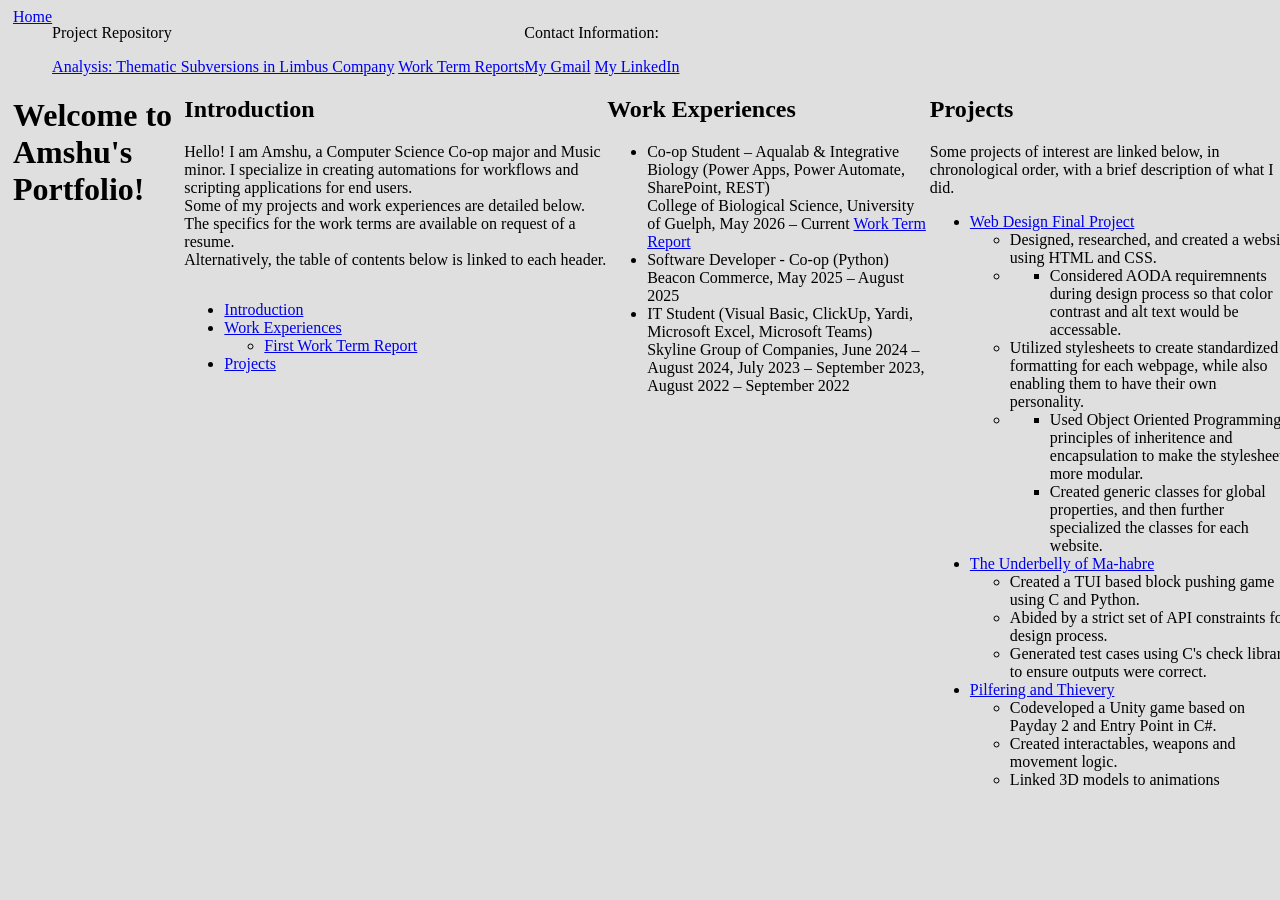
==== index.html @ 8d8a6857 "ported markdown text to html and added skeletons of the pages and css styling" ====
<!DOCTYPE html>

<html>
    <head>
        <meta charset="utf-8">
        <title>Home - Amshu's Portfolio</title>
        <meta name="description" content="The homepage for Amshu's portfolio">
        <meta name="viewport" content="width=device-width, initial-scale=1">
        <link rel="stylesheet" href="core-theme.css">
    </head>
    <body>
        <header>
            <a id="home-link" href="index.html">Home</a>
            <section>
                <p>Project Repository</p>
                <a href="Web Design Final Project/home.html">Analysis: Thematic Subversions in Limbus Company</a>
                <a href="Co-op Work Term Report/landing-page.html">Work Term Reports</a>
            </section>
            <section>
                <p>Contact Information:</p>
                <a href="amshu06@gmail.com">My Gmail</a>
                <a href="http://www.linkedin.com/in/amrthaamshu-bhat">My LinkedIn</a>
            </section>
        </header>
        <main>
            <h1>Welcome to Amshu's Portfolio!</h1>
            <section>
                <h2 id="Introduction">Introduction</h2>
                <article>
                    <p>
                        Hello! I am Amshu, a Computer Science Co-op major and Music minor. I specialize in creating automations for workflows and scripting applications for end users.<br>
                        Some of my projects and work experiences are detailed below. The specifics for the work terms are available on request of a resume.<br>
                        Alternatively, the table of contents below is linked to each header.                        
                    </p>
                </article>
                <ul id="table-of-contents">
                    <li>
                        <a href="#Introduction">Introduction</a>
                    </li>
                    <li>
                        <a href="#Work-Experiences">Work Experiences</a>
                        <ul>
                            <li>
                                <a href="#first-work-term-report">First Work Term Report</a>
                            </li>
                        </ul>
                    </li>
                    <li>
                        <a href="#Projects">Projects</a>

                    </li>

                </ul>
            </section>
            <section>
                <h2 id="Work-Experiences">Work Experiences</h2>
                <ul>
                    <li>
                        Co-op Student – Aqualab & Integrative Biology (Power Apps, Power Automate, SharePoint, REST)<br>  
                        College of Biological Science, University of Guelph, May 2026 – Current
                        <a id="first-work-term-report" href="Co-op Work Term Report/work-term-one-uog.html">Work Term Report</a>
                    </li>
                    <li>
                        Software Developer - Co-op (Python)<br>
                        Beacon Commerce, May 2025 – August 2025
                    </li>
                    <li>
                        IT Student (Visual Basic, ClickUp, Yardi, Microsoft Excel, Microsoft Teams)<br>
                        Skyline Group of Companies, June 2024 – August 2024, July 2023 – September 2023, August 2022 – September 2022
                    </li>
                </ul>
            </section>
            <section>
                <h2 id="Projects">Projects</h2>
                <p>
                    Some projects of interest are linked below, in chronological order, with a brief description of what I did.
                </p>
                <ul>
                    <li>
                        <a href="https://amshu-bhat.github.io/Web Design Final Project/home.html">Web Design Final Project</a>
                        <ul>
                            <li>
                                Designed, researched, and created a website using HTML and CSS.
                            </li>
                            <li>
                                <ul>
                                    <li>
                                        Considered AODA requiremnents during design process so that color contrast and alt text would be accessable.
                                    </li>
                                </ul>
                            </li>
                            <li>
                                Utilized stylesheets to create standardized formatting for each webpage, while also enabling them to have their own personality.
                            </li>
                            <li>
                                <ul>
                                    <li>
                                        Used Object Oriented Programming principles of inheritence and encapsulation to make the stylesheets more modular. 
                                    </li>
                                    <li>
                                        Created generic classes for global properties, and then further specialized the classes for each website.
                                    </li>
                                </ul>
                            </li>
                        </ul>
                    </li>
                    <li>
                        <a href="https://github.com/Amshu-Bhat/The-Underbelly-of-Ma-habre">The Underbelly of Ma-habre</a>
                        <ul>
                            <li>
                                Created a TUI based block pushing game using C and Python.
                            </li>
                            <li>
                                Abided by a strict set of API constraints for design process.
                                
                            </li>
                            <li>
                                Generated test cases using C's check library to ensure outputs were correct.
                            </li>
                        </ul>
                    </li>
                    <li>
                        <a href="https://github.com/Amshu-Bhat/Pilfering-and-Thievery">Pilfering and Thievery</a>
                        <ul>
                            <li>
                                Codeveloped a Unity game based on Payday 2 and Entry Point in C#.
                            </li> 
                            <li>
                                Created interactables, weapons and movement logic. 
                            </li>
                            <li>
                                Linked 3D models to animations
                            </li>
                        </ul>
                    </li>
                </ul>
            </section>
        </main>
    </body>
</html>
---- core-theme.css ----
/* 
Stylesheet for any misc pages that are not a part of a project, like the landing page.
*/

/* :root{
    
} */

body{
    color: black;
    background-color: rgba(220, 220, 220, 0.9); 
    padding: 0px 5px;
}


header{
    display: flex;
    position: sticky;
}

#home-link{
    max-width: 10vw;
}

main{
    display: flex;
    width: 100vw;
    height:auto;
}

h2{

}

#table-of-contents{
    display: inline flex;
    flex-direction: column;
}
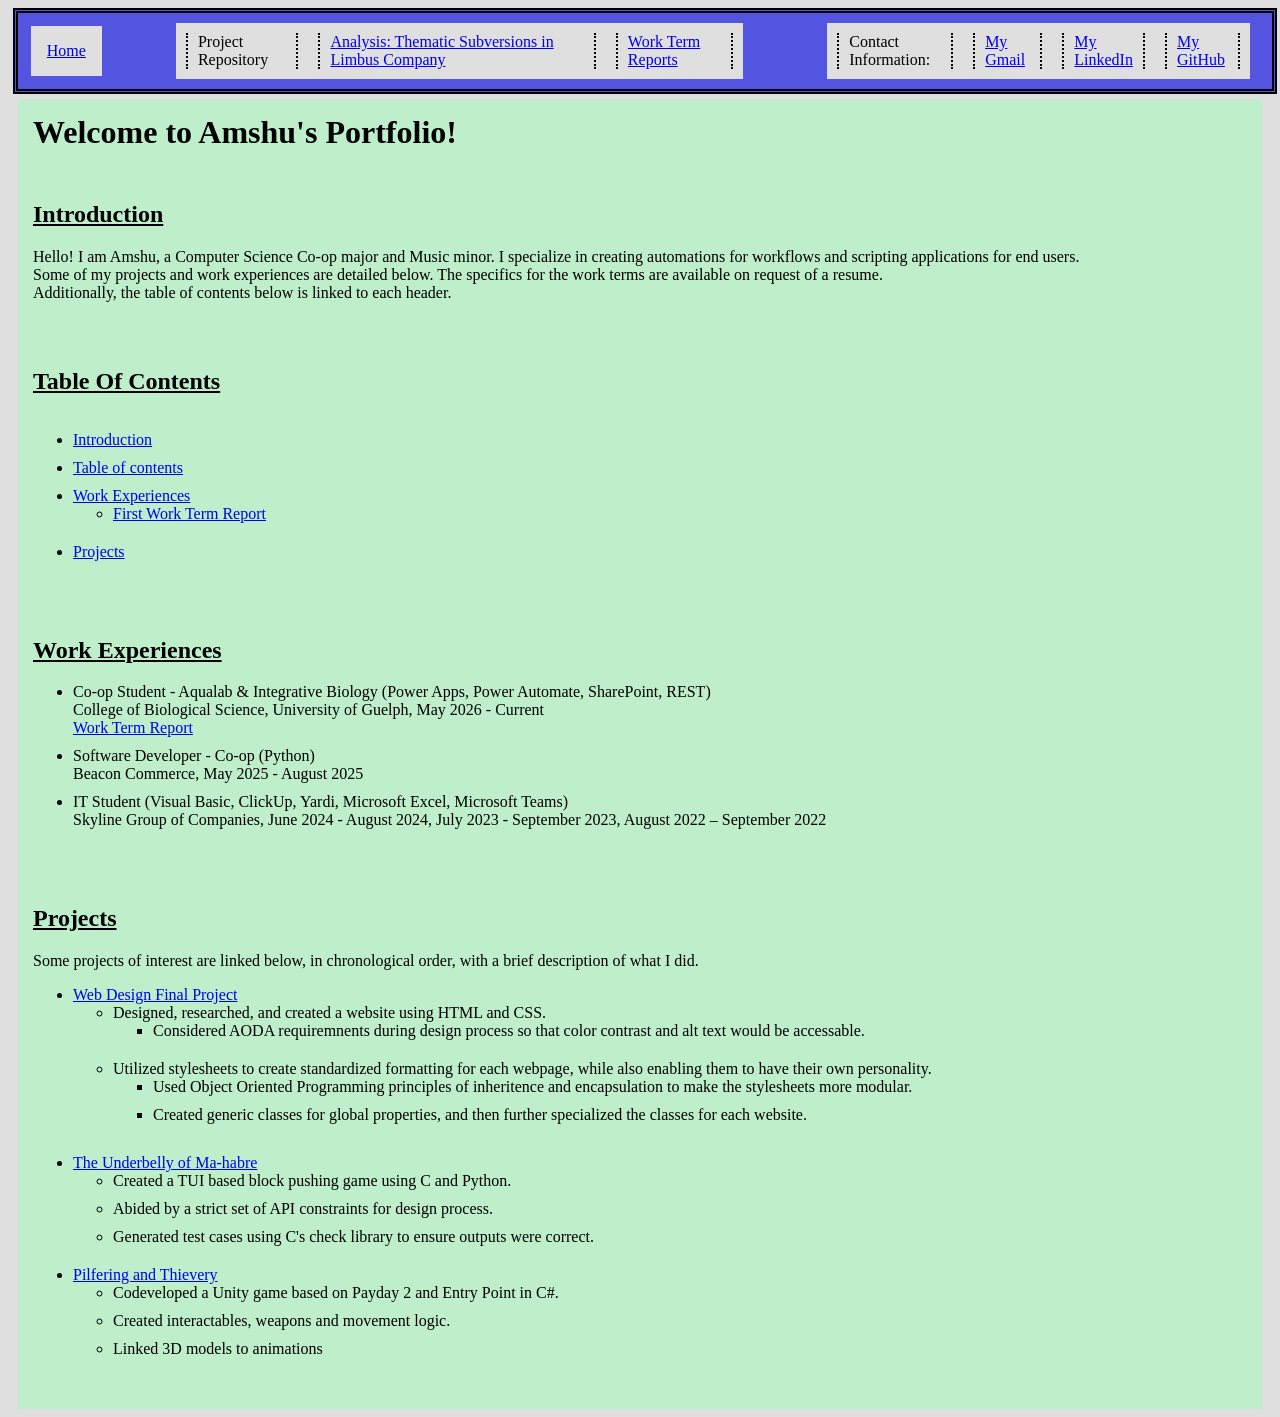
==== commit 8a8c67d5: "made workterm report" ====
--- a/index.html
+++ b/index.html
@@ -11,15 +11,16 @@
     <body>
         <header>
             <a id="home-link" href="index.html">Home</a>
-            <section>
+            <section id="header-subfield">
                 <p>Project Repository</p>
                 <a href="Web Design Final Project/home.html">Analysis: Thematic Subversions in Limbus Company</a>
                 <a href="Co-op Work Term Report/landing-page.html">Work Term Reports</a>
             </section>
-            <section>
+            <section id="header-subfield">
                 <p>Contact Information:</p>
                 <a href="amshu06@gmail.com">My Gmail</a>
                 <a href="http://www.linkedin.com/in/amrthaamshu-bhat">My LinkedIn</a>
+                <a href="https://github.com/Amshu-Bhat">My GitHub</a>
             </section>
         </header>
         <main>
@@ -30,12 +31,18 @@
                     <p>
                         Hello! I am Amshu, a Computer Science Co-op major and Music minor. I specialize in creating automations for workflows and scripting applications for end users.<br>
                         Some of my projects and work experiences are detailed below. The specifics for the work terms are available on request of a resume.<br>
-                        Alternatively, the table of contents below is linked to each header.                        
+                        Additionally, the table of contents below is linked to each header.                        
                     </p>
                 </article>
+            </section>
+            <section>
+                <h2 id="TOC-header">Table Of Contents</h2>
                 <ul id="table-of-contents">
                     <li>
                         <a href="#Introduction">Introduction</a>
+                    </li>
+                    <li>
+                        <a href="#TOC-header">Table of contents</a>
                     </li>
                     <li>
                         <a href="#Work-Experiences">Work Experiences</a>
@@ -47,7 +54,6 @@
                     </li>
                     <li>
                         <a href="#Projects">Projects</a>
-
                     </li>
 
                 </ul>
@@ -56,17 +62,17 @@
                 <h2 id="Work-Experiences">Work Experiences</h2>
                 <ul>
                     <li>
-                        Co-op Student – Aqualab & Integrative Biology (Power Apps, Power Automate, SharePoint, REST)<br>  
-                        College of Biological Science, University of Guelph, May 2026 – Current
+                        Co-op Student - Aqualab & Integrative Biology (Power Apps, Power Automate, SharePoint, REST)<br>  
+                        College of Biological Science, University of Guelph, May 2026 - Current<br>
                         <a id="first-work-term-report" href="Co-op Work Term Report/work-term-one-uog.html">Work Term Report</a>
                     </li>
                     <li>
                         Software Developer - Co-op (Python)<br>
-                        Beacon Commerce, May 2025 – August 2025
+                        Beacon Commerce, May 2025 - August 2025
                     </li>
                     <li>
                         IT Student (Visual Basic, ClickUp, Yardi, Microsoft Excel, Microsoft Teams)<br>
-                        Skyline Group of Companies, June 2024 – August 2024, July 2023 – September 2023, August 2022 – September 2022
+                        Skyline Group of Companies, June 2024 - August 2024, July 2023 - September 2023, August 2022 – September 2022
                     </li>
                 </ul>
             </section>
@@ -81,8 +87,6 @@
                         <ul>
                             <li>
                                 Designed, researched, and created a website using HTML and CSS.
-                            </li>
-                            <li>
                                 <ul>
                                     <li>
                                         Considered AODA requiremnents during design process so that color contrast and alt text would be accessable.
@@ -91,8 +95,6 @@
                             </li>
                             <li>
                                 Utilized stylesheets to create standardized formatting for each webpage, while also enabling them to have their own personality.
-                            </li>
-                            <li>
                                 <ul>
                                     <li>
                                         Used Object Oriented Programming principles of inheritence and encapsulation to make the stylesheets more modular. 
--- a/core-theme.css
+++ b/core-theme.css
@@ -14,25 +14,98 @@
 
 
 header{
-    display: flex;
+    display: inline flex;
+    vertical-align: middle;
+    flex-wrap: nowrap;
+    border: thick double black;
+    padding-left: 1vw;
+    padding-right: 1vw;
+    gap: 5vw;
+    top: 0;
+    justify-content: space-between;
+    align-items: center;
+    width: 96vw;
+    background-color: #5355e0;
     position: sticky;
+    max-height: 10vh;
+    z-index: 9999;
 }
 
+#header-subfield{
+    margin: 10px;
+    display: flex;
+    align-items: center;
+    justify-content: space-evenly;
+    background-color: #dfdfdf;
+    width: fit-content;
+
+}
+
+#header-subfield > *{
+    border-right: 2px dotted black;
+    border-left: 2px dotted black;
+    margin: 10px;
+    padding: 0px 10px;
+}
+
+
 #home-link{
-    max-width: 10vw;
+    height: 100%;
+    flex-grow: 0;
+    max-width: 20vw;
+    background-color: #dfdfdf;
+    padding: 16px 16px;
+
+
 }
 
 main{
+    flex-flow: column;
     display: flex;
-    width: 100vw;
     height:auto;
+    height: fit-content;
+    position: relative;
+    margin: 5px;
+    background-color: #beeeca;
+    color: #000000;
 }
 
-h2{
-
+main > *{
+    margin: 15px 15px;
 }
 
 #table-of-contents{
     display: inline flex;
     flex-direction: column;
+}
+
+h2{
+    font-weight: bold;
+    text-decoration: underline;
+}
+
+
+li{
+    padding-bottom: 10px;
+}
+
+figure{
+    display: flex;
+	align-self: center;
+	flex-direction: column;
+	max-height: auto;
+}
+
+figure > img{
+    object-fit: cover;
+	align-self: center;
+	max-height: inherit;
+	max-width: 50%;
+}
+
+figcaption{
+    align-self: center;
+	max-width: inherit;
+	max-height: inherit;
+	font-size: medium;
 }
